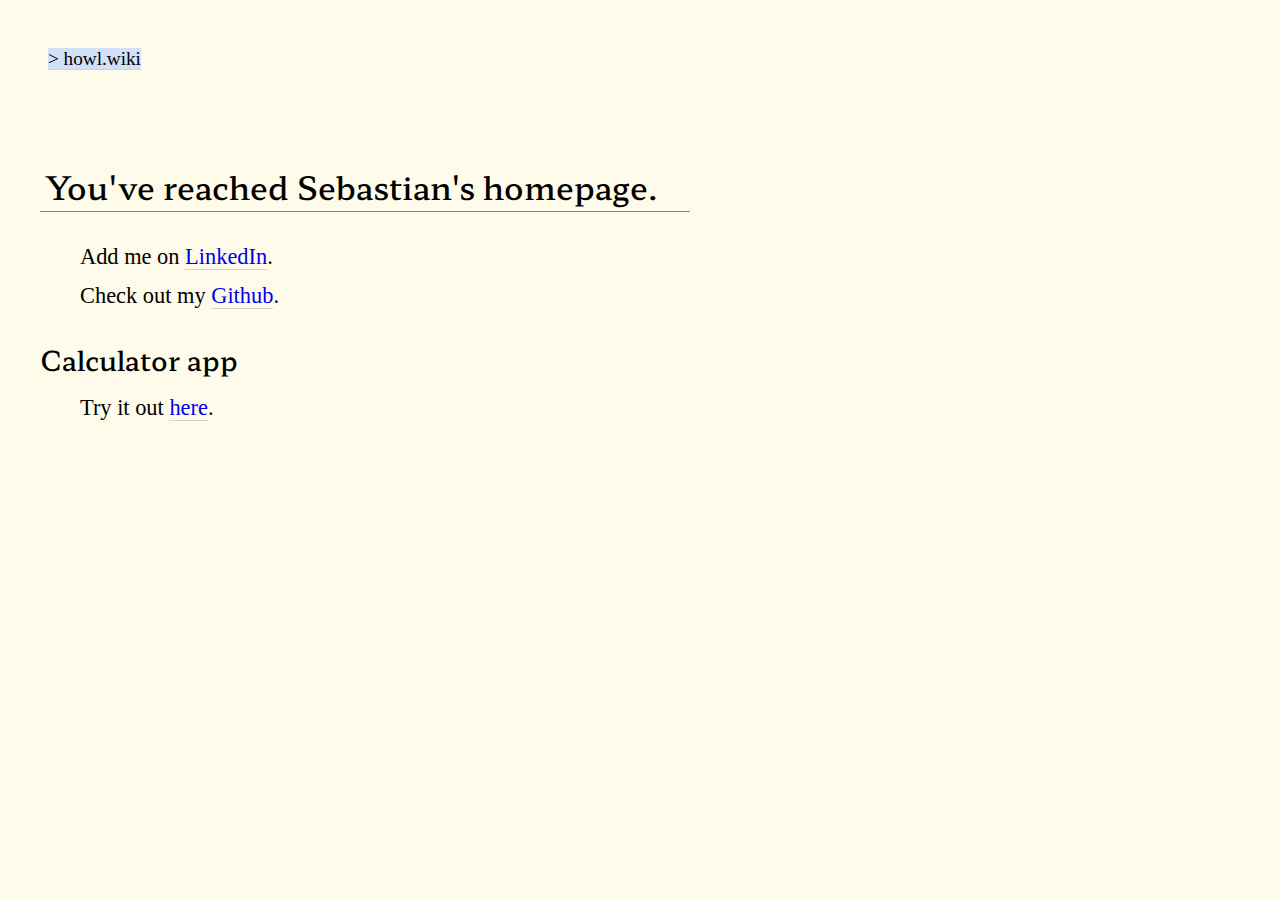
==== index.html @ a9998d99 "Add mobile css" ====
﻿<!DOCTYPE html>
<html>
<head>
    <meta charset="utf-8" />
    <title>howl.wiki</title>
    <link rel="stylesheet" href="/css/style.css" />
    <link rel="preconnect" href="https://fonts.googleapis.com">
    <link rel="preconnect" href="https://fonts.gstatic.com" crossorigin>
    <link href="https://fonts.googleapis.com/css2?family=Hahmlet:wght@400;500&display=swap" rel="stylesheet">
    <link rel="stylesheet" media="screen and (max-device-width: 800px)" href="/css/mobile.css" />
</head>
<body>
    <header>
        <h4><span><a href="https://howl.wiki">> howl.wiki</a></span></h4>
    </header>

    <section>
        <div id="container" class="container">
            <h2>You've reached Sebastian's homepage.</h2>
            <ul class="ba">
                <li>Add me on <a href="https://www.linkedin.com/in/smetoyer/">LinkedIn</a>.</li>
                <li>Check out my <a href="https://github.com/lev-i">Github</a>.</li>
            </ul> 
            <h3>Calculator app</h3>
            <ul class="ba">
                <li>Try it out <a href="https://howl.wiki/calculator">here</a>.</li>
                </ul>
        </div>
</section>
</body>
</html>
---- css/style.css ----
﻿body {
    font-family: 'Times New Roman';
    font-size: 1.4rem;
    background-color: #fffbeb;
    line-height: 2.4rem;
}

a:link {
    text-decoration: none;
    border-bottom: 1px solid;
    border-bottom-color: lightgray;
}

a:visited {
    color: blue;
    border-bottom: 1px solid;
    border-bottom-color: lightgray;
}

a:hover {
    background-color: #fff96e;
}

h2 {
    font-family: 'Hahmlet', Georgia, serif;
    font-size: 2rem;
    font-weight: 500;
    border-bottom: 1px solid gray;
    padding: 5px;
    max-width: 40rem;
}

h3 {
    font-family: 'Hahmlet', Georgia, serif;
    font-size: 1.7rem;
    font-weight: 500;
    line-height: 0.2rem;
    margin-top: 2.7rem;
}

h4 {
    font-size: 1.2rem;
    font-weight: 300;
}

    h4 span {
        background-color: #d2e0f9;
    }

h4 a{
    color: black;
    text-decoration: none;
}

header {
    margin-top: 40px;
    margin-left: 40px;
}

.container {
    padding: 2rem;
    margin-left: auto;
    max-width: 94rem;
}

ul.ba {
    list-style-type: none;
}
---- css/mobile.css ----
﻿.desktop_only {
    display: none;
}

.mobile_only {
    display: block;
}

img {
    width: 700px;
    display: block;
    margin: auto;
}

#sections {
    display: none;
}

#container {
    width: 80%;
}
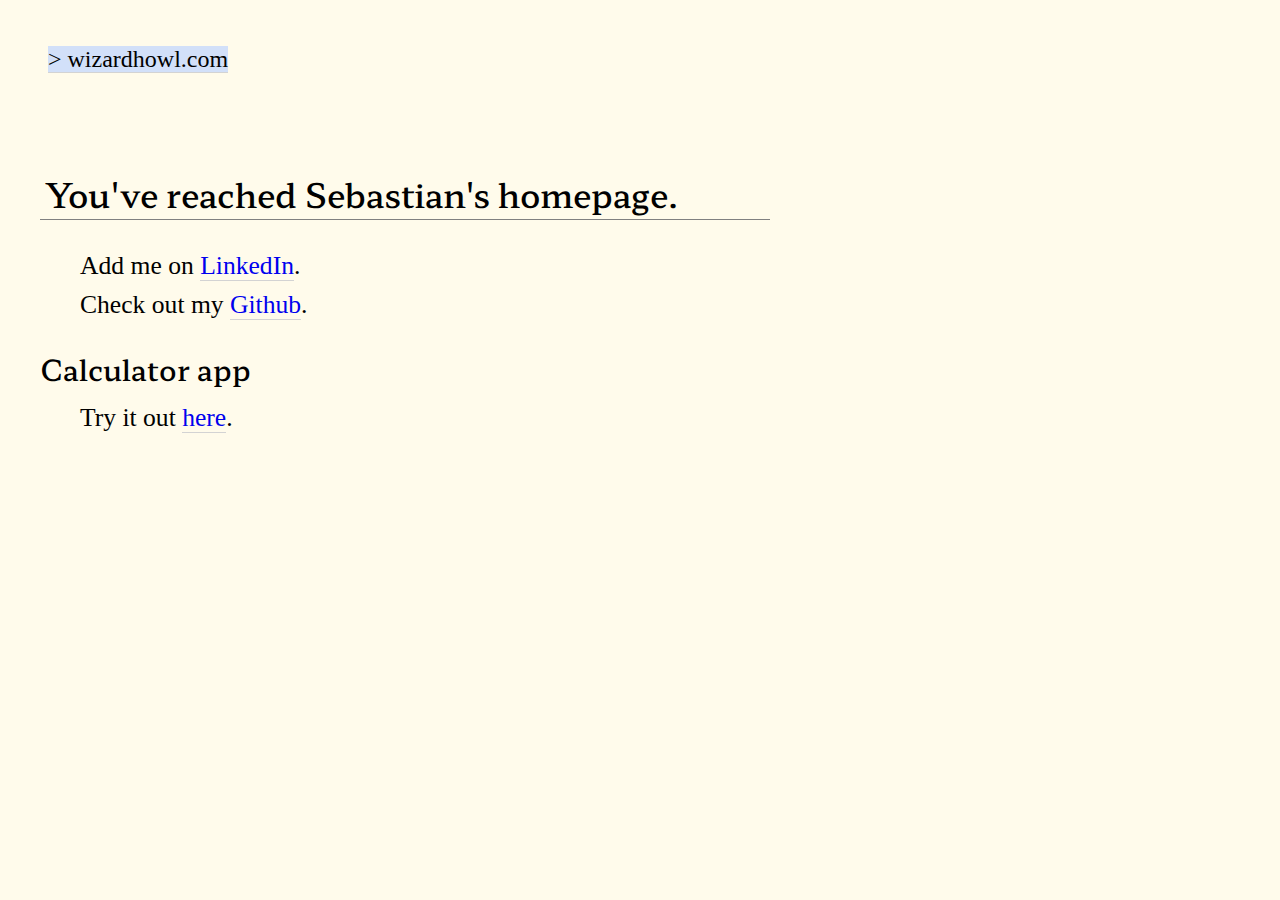
==== commit ccc2d7c6: "Update references" ====
--- a/index.html
+++ b/index.html
@@ -2,8 +2,8 @@
 <html>
 <head>
     <meta charset="utf-8" />
-    <title>howl.wiki</title>
-    <link rel="stylesheet" href="/css/style.css" />
+    <title>Wizard Howl</title>
+    <link rel="stylesheet" media="screen and (min-device-width: 801px)" href="/css/style.css" />
     <link rel="preconnect" href="https://fonts.googleapis.com">
     <link rel="preconnect" href="https://fonts.gstatic.com" crossorigin>
     <link href="https://fonts.googleapis.com/css2?family=Hahmlet:wght@400;500&display=swap" rel="stylesheet">
@@ -11,21 +11,24 @@
 </head>
 <body>
     <header>
-        <h4><span><a href="https://howl.wiki">> howl.wiki</a></span></h4>
+        <h4><span><a href="https://wizardhowl.com">> wizardhowl.com</a></span></h4>
     </header>
 
     <section>
         <div id="container" class="container">
-            <h2>You've reached Sebastian's homepage.</h2>
-            <ul class="ba">
-                <li>Add me on <a href="https://www.linkedin.com/in/smetoyer/">LinkedIn</a>.</li>
-                <li>Check out my <a href="https://github.com/lev-i">Github</a>.</li>
-            </ul> 
-            <h3>Calculator app</h3>
-            <ul class="ba">
-                <li>Try it out <a href="https://howl.wiki/calculator">here</a>.</li>
-                </ul>
+                <div id="content" class="span12">
+                    <h2>You've reached Sebastian's homepage.</h2>
+                    <ul class="ba">
+                        <li>Add me on <a href="https://www.linkedin.com/in/smetoyer/">LinkedIn</a>.</li>
+                        <li>Check out my <a href="https://github.com/lev-i">Github</a>.</li>
+                    </ul>
+                    <h3>Calculator app</h3>
+                    <ul class="ba">
+                        <li>Try it out <a href="https://wizardhowl.com/calculator">here</a>.</li>
+                    </ul>
+                </div>
         </div>
-</section>
+    </section>
+
 </body>
 </html>--- a/css/style.css
+++ b/css/style.css
@@ -1,8 +1,67 @@
 ﻿body {
     font-family: 'Times New Roman';
-    font-size: 1.4rem;
+    font-size: 1.6rem;
     background-color: #fffbeb;
     line-height: 2.4rem;
+    -webkit-animation: fadein 2s; /* Safari, Chrome and Opera > 12.1 */
+    -moz-animation: fadein 2s; /* Firefox < 16 */
+    -ms-animation: fadein 2s; /* Internet Explorer */
+    -o-animation: fadein 2s; /* Opera < 12.1 */
+    animation: fadein 2s;
+}
+
+@keyframes fadein {
+    from {
+        opacity: 0;
+    }
+
+    to {
+        opacity: 1;
+    }
+}
+
+/* Firefox < 16 */
+@-moz-keyframes fadein {
+    from {
+        opacity: 0;
+    }
+
+    to {
+        opacity: 1;
+    }
+}
+
+/* Safari, Chrome and Opera > 12.1 */
+@-webkit-keyframes fadein {
+    from {
+        opacity: 0;
+    }
+
+    to {
+        opacity: 1;
+    }
+}
+
+/* Internet Explorer */
+@-ms-keyframes fadein {
+    from {
+        opacity: 0;
+    }
+
+    to {
+        opacity: 1;
+    }
+}
+
+/* Opera < 12.1 */
+@-o-keyframes fadein {
+    from {
+        opacity: 0;
+    }
+
+    to {
+        opacity: 1;
+    }
 }
 
 a:link {
@@ -23,23 +82,23 @@
 
 h2 {
     font-family: 'Hahmlet', Georgia, serif;
-    font-size: 2rem;
+    font-size: 2.1rem;
     font-weight: 500;
     border-bottom: 1px solid gray;
     padding: 5px;
-    max-width: 40rem;
+    max-width: 45rem;
 }
 
 h3 {
     font-family: 'Hahmlet', Georgia, serif;
-    font-size: 1.7rem;
+    font-size: 1.8rem;
     font-weight: 500;
     line-height: 0.2rem;
     margin-top: 2.7rem;
 }
 
 h4 {
-    font-size: 1.2rem;
+    font-size: 1.5rem;
     font-weight: 300;
 }
 
@@ -47,10 +106,13 @@
         background-color: #d2e0f9;
     }
 
-h4 a{
-    color: black;
-    text-decoration: none;
-}
+    h4 a{
+        color: black;
+        text-decoration: none;
+    }
+    h4 a:visited{
+        color: black;
+    }
 
 header {
     margin-top: 40px;
@@ -65,4 +127,19 @@
 
 ul.ba {
     list-style-type: none;
+}
+
+img {
+    width: 700px;
+    display: block;
+    margin: auto;
+}
+
+#sections {
+    float: left !important;
+    clear: left;
+    width: auto;
+    padding: 30px 30px 0 0;
+    margin: 0 20px 0 0;
+    max-width: 200px;
 }--- a/css/mobile.css
+++ b/css/mobile.css
@@ -1,9 +1,126 @@
-﻿.desktop_only {
-    display: none;
+﻿body {
+    font-family: 'Times New Roman';
+    font-size: 44px;
+    background-color: #fffbeb;
+    line-height: 66px;
+    -webkit-animation: fadein 2s; /* Safari, Chrome and Opera > 12.1 */
+    -moz-animation: fadein 2s; /* Firefox < 16 */
+    -ms-animation: fadein 2s; /* Internet Explorer */
+    -o-animation: fadein 2s; /* Opera < 12.1 */
+    animation: fadein 2s;
 }
 
-.mobile_only {
-    display: block;
+@keyframes fadein {
+    from {
+        opacity: 0;
+    }
+
+    to {
+        opacity: 1;
+    }
+}
+
+/* Firefox < 16 */
+@-moz-keyframes fadein {
+    from {
+        opacity: 0;
+    }
+
+    to {
+        opacity: 1;
+    }
+}
+
+/* Safari, Chrome and Opera > 12.1 */
+@-webkit-keyframes fadein {
+    from {
+        opacity: 0;
+    }
+
+    to {
+        opacity: 1;
+    }
+}
+
+/* Internet Explorer */
+@-ms-keyframes fadein {
+    from {
+        opacity: 0;
+    }
+
+    to {
+        opacity: 1;
+    }
+}
+
+/* Opera < 12.1 */
+@-o-keyframes fadein {
+    from {
+        opacity: 0;
+    }
+
+    to {
+        opacity: 1;
+    }
+}
+
+a:link {
+    text-decoration: none;
+    border-bottom: 1px solid;
+    border-bottom-color: lightgray;
+}
+
+a:visited {
+    color: blue;
+    border-bottom: 1px solid;
+    border-bottom-color: lightgray;
+}
+
+a:hover {
+    background-color: #fff96e;
+}
+
+h2 {
+    font-family: 'Hahmlet', Georgia, serif;
+    font-size: 66px;
+    font-weight: 500;
+    border-bottom: 1px solid gray;
+    padding: 5px;
+    line-height: 96px;
+}
+
+h3 {
+    font-family: 'Hahmlet', Georgia, serif;
+    font-size: 60px;
+    font-weight: 500;
+    line-height: 72px;
+    margin-top: 2.7rem;
+}
+
+h4 {
+    font-size: 50px;
+    font-weight: 300;
+}
+
+    h4 span {
+        background-color: #d2e0f9;
+    }
+
+    h4 a {
+        color: black;
+        text-decoration: none;
+    }
+
+    h4 a:visited {
+        color: black;
+    }
+
+.container {
+    width: 80%;
+}
+
+ul.ba {
+    list-style-type: none;
 }
 
 img {
@@ -11,11 +128,3 @@
     display: block;
     margin: auto;
 }
-
-#sections {
-    display: none;
-}
-
-#container {
-    width: 80%;
-}
